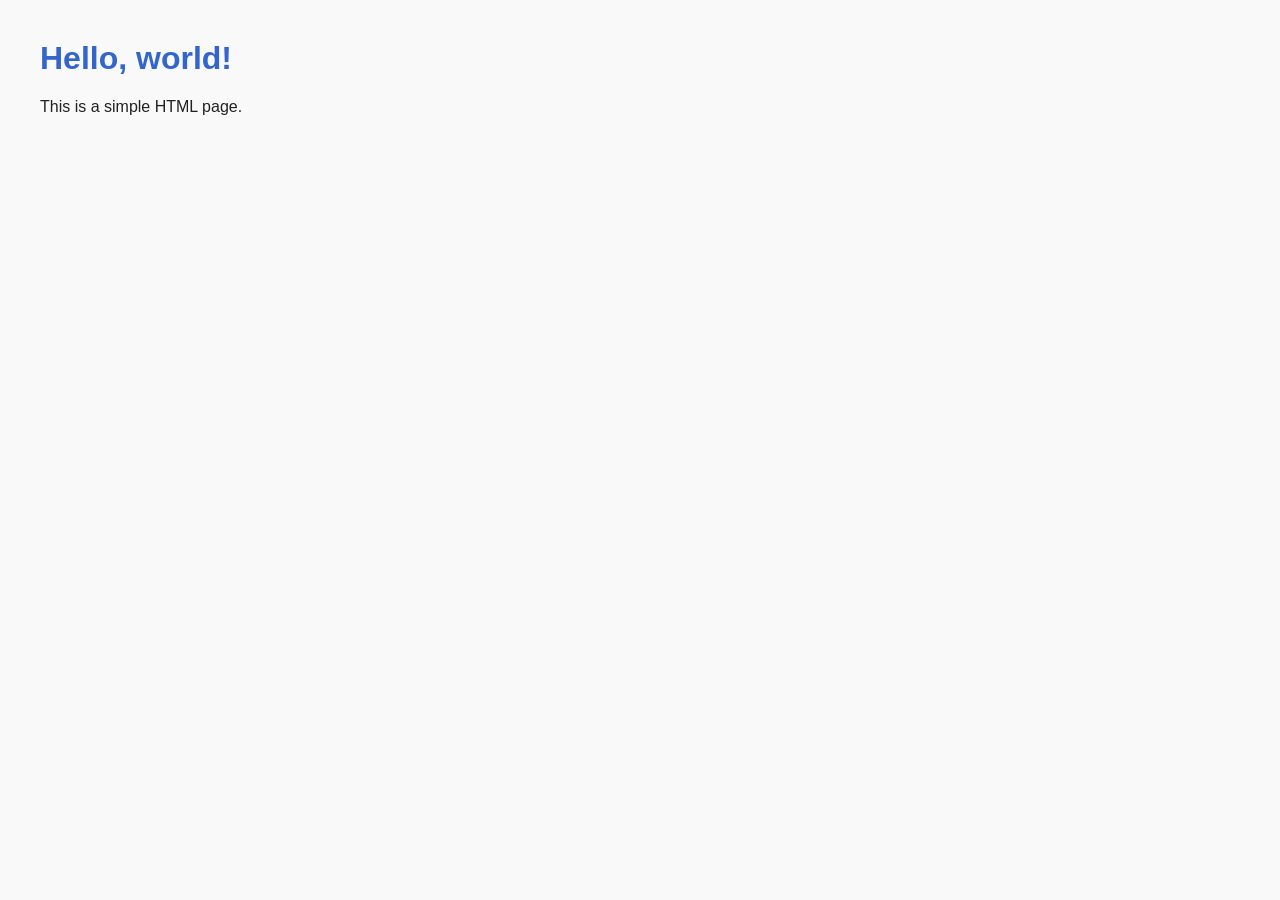
==== index.html @ 45f05a6c "necessary files for the website simple index and style files added." ====
<!DOCTYPE html>
<html lang="en">
<head>
  <meta charset="UTF-8">
  <title>My Simple Page</title>
  <link rel="stylesheet" href="style.css">
</head>
<body>
  <h1>Hello, world!</h1>
  <p>This is a simple HTML page.</p>
</body>
</html>
---- style.css ----
body {
  font-family: Arial, sans-serif;
  background: #f9f9f9;
  color: #222;
  margin: 40px;
}

h1 {
  color: #3366cc;
}
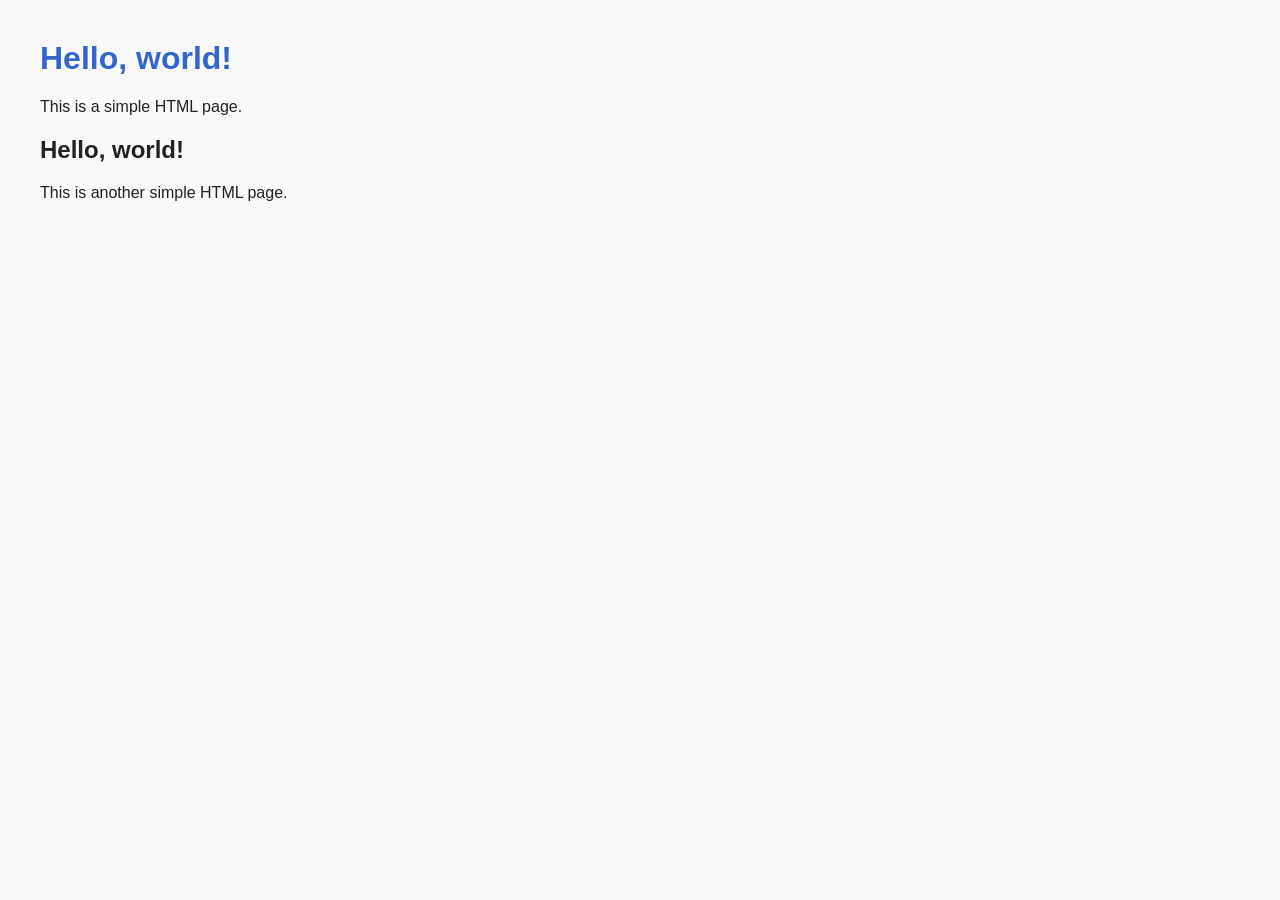
==== commit b96c1b7f: "Update index.html" ====
--- a/index.html
+++ b/index.html
@@ -8,5 +8,7 @@
 <body>
   <h1>Hello, world!</h1>
   <p>This is a simple HTML page.</p>
+  <h2>Hello, world!</h2>
+ <p>This is another simple HTML page.</p>
 </body>
-</html>+</html>
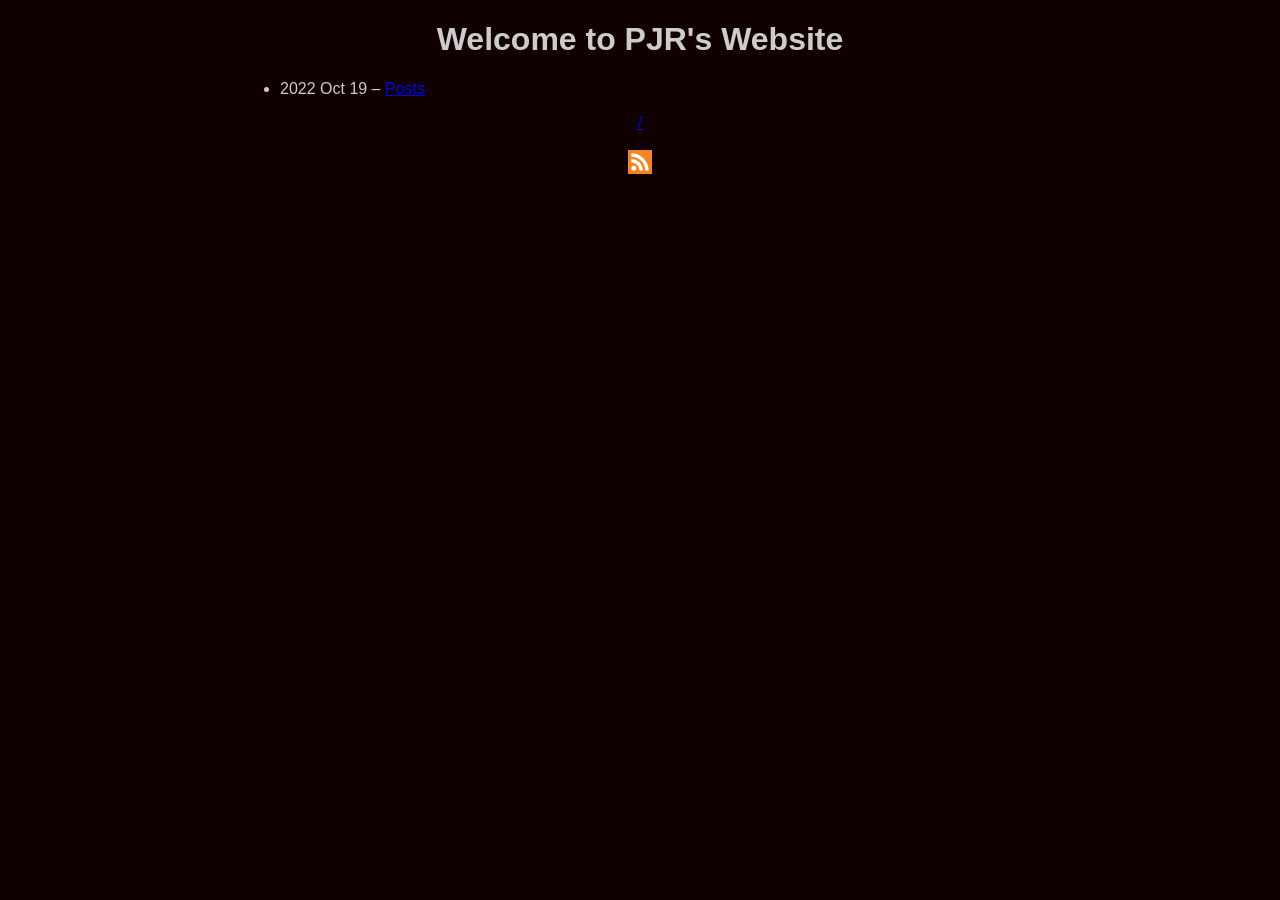
==== commit ded2705f: "Move Hugo build to root" ====
--- a/index.html
+++ b/index.html
@@ -1,14 +1,34 @@
-<!DOCTYPE html>
-<html lang="en">
-<head>
-  <meta charset="UTF-8">
-  <title>My Simple Page</title>
-  <link rel="stylesheet" href="style.css">
-</head>
-<body>
-  <h1>Hello, world!</h1>
-  <p>This is a simple HTML page.</p>
-  <h2>Hello, world!</h2>
- <p>This is another simple HTML page.</p>
-</body>
-</html>
+<!DOCTYPE html>
+<html lang="en">
+<head>
+	<meta name="generator" content="Hugo 0.147.8">
+	<title>Welcome to PJR&#39;s Website</title>
+	<link rel="canonical" href="/">
+	<link rel='alternate' type='application/rss+xml' title="Welcome to PJR&#39;s Website RSS" href='/index.xml'>
+	<link rel='stylesheet' type='text/css' href='/style.css'>
+	<link rel="icon" href="/favicon.ico">
+	<meta name="description" content="">
+	<meta name="viewport" content="width=device-width, initial-scale=1">
+	<meta name="robots" content="index, follow">
+	<meta charset="utf-8">
+</head>
+<body>
+<main>
+<header><h1 id="tag_Welcome to PJR&#39;s Website">Welcome to PJR&#39;s Website</h1></header>
+<article>
+
+<ul>
+<li><time datetime="2022-10-19T11:52:19&#43;03:00">2022 Oct 19</time> &ndash; <a href="/posts/">Posts</a>
+	
+	</li>
+</ul>
+
+</article>
+</main>
+
+<footer>
+	<a href="/">/</a><br><br><a href="/index.xml"><img src="/rss.svg" style="max-height:1.5em" alt="RSS Feed" title="Subscribe via RSS for updates."></a>
+</footer>
+
+</body>
+</html>
--- a/style.css
+++ b/style.css
@@ -1,10 +1,45 @@
-body {
-  font-family: Arial, sans-serif;
-  background: #f9f9f9;
-  color: #222;
-  margin: 40px;
-}
-
-h1 {
-  color: #3366cc;
-}+body {
+	font-family: sans-serif ;
+	background: #110000 ;
+	color: #ccc ;
+}
+
+main {
+	max-width: 800px ;
+	margin: auto ;
+}
+
+img {
+	max-width: 100% ;
+}
+
+header h1 {
+	text-align: center ;
+}
+
+footer {
+	text-align: center ;
+	clear: both ;
+}
+
+/* For TAGLIST.HTML */
+.taglist {
+	text-align: center ;
+	clear: both ;
+}
+
+/* For NEXTPREV.HTML */
+#nextprev {
+	/* The container for both the previous and next articles. */
+}
+#prevart {
+	float: left ;
+	text-align: left ;
+}
+#nextart {
+	float: right ;
+	text-align: right ;
+}
+#nextart,#prevart {
+	max-width: 33% ;
+}
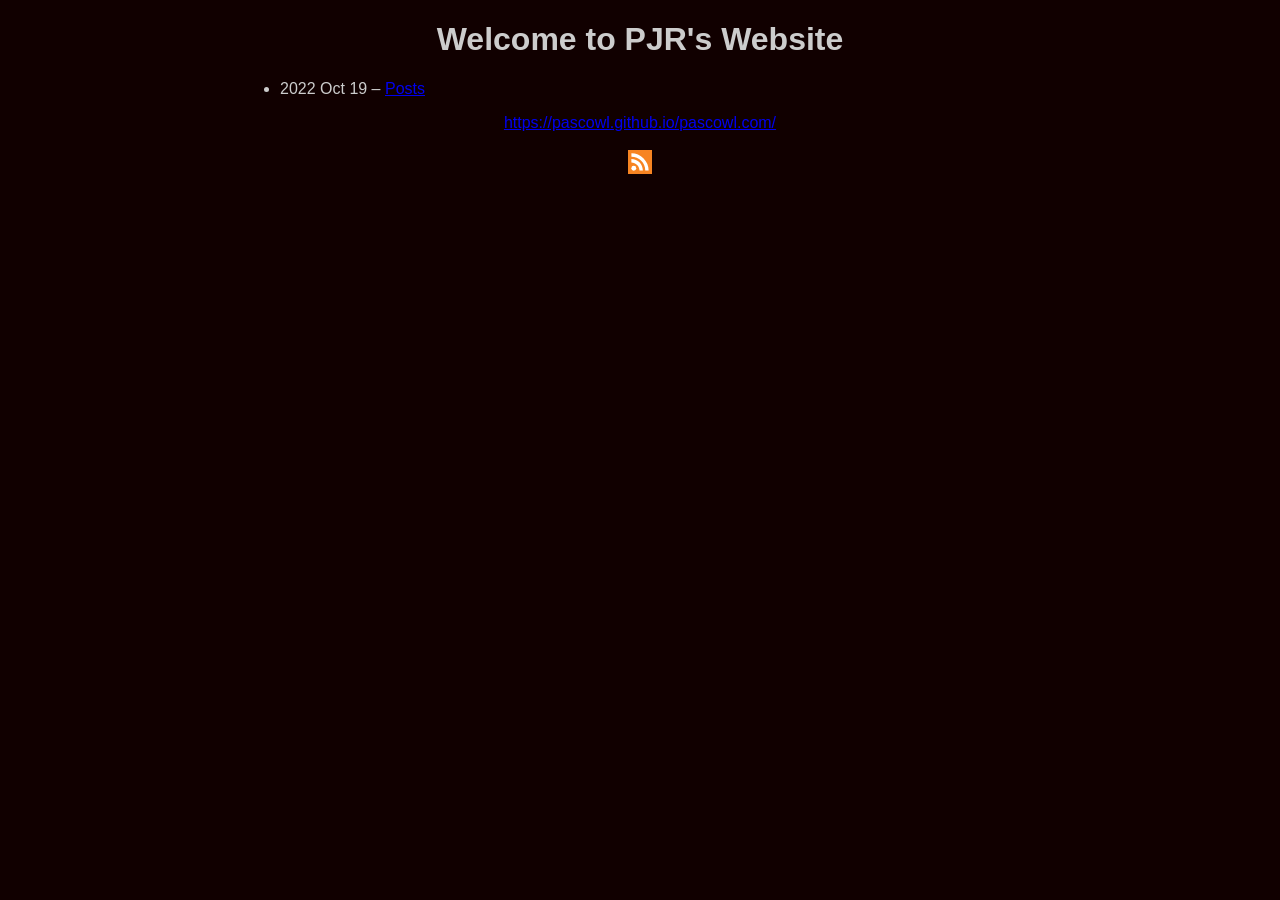
==== commit 2e93d926: "Fix baseURL and rebuild" ====
--- a/index.html
+++ b/index.html
@@ -3,7 +3,7 @@
 <head>
 	<meta name="generator" content="Hugo 0.147.8">
 	<title>Welcome to PJR&#39;s Website</title>
-	<link rel="canonical" href="/">
+	<link rel="canonical" href="https://pascowl.github.io/pascowl.com/">
 	<link rel='alternate' type='application/rss+xml' title="Welcome to PJR&#39;s Website RSS" href='/index.xml'>
 	<link rel='stylesheet' type='text/css' href='/style.css'>
 	<link rel="icon" href="/favicon.ico">
@@ -18,7 +18,7 @@
 <article>
 
 <ul>
-<li><time datetime="2022-10-19T11:52:19&#43;03:00">2022 Oct 19</time> &ndash; <a href="/posts/">Posts</a>
+<li><time datetime="2022-10-19T11:52:19&#43;03:00">2022 Oct 19</time> &ndash; <a href="/pascowl.com/posts/">Posts</a>
 	
 	</li>
 </ul>
@@ -27,7 +27,7 @@
 </main>
 
 <footer>
-	<a href="/">/</a><br><br><a href="/index.xml"><img src="/rss.svg" style="max-height:1.5em" alt="RSS Feed" title="Subscribe via RSS for updates."></a>
+	<a href="https://pascowl.github.io/pascowl.com/">https://pascowl.github.io/pascowl.com/</a><br><br><a href="/index.xml"><img src="/rss.svg" style="max-height:1.5em" alt="RSS Feed" title="Subscribe via RSS for updates."></a>
 </footer>
 
 </body>
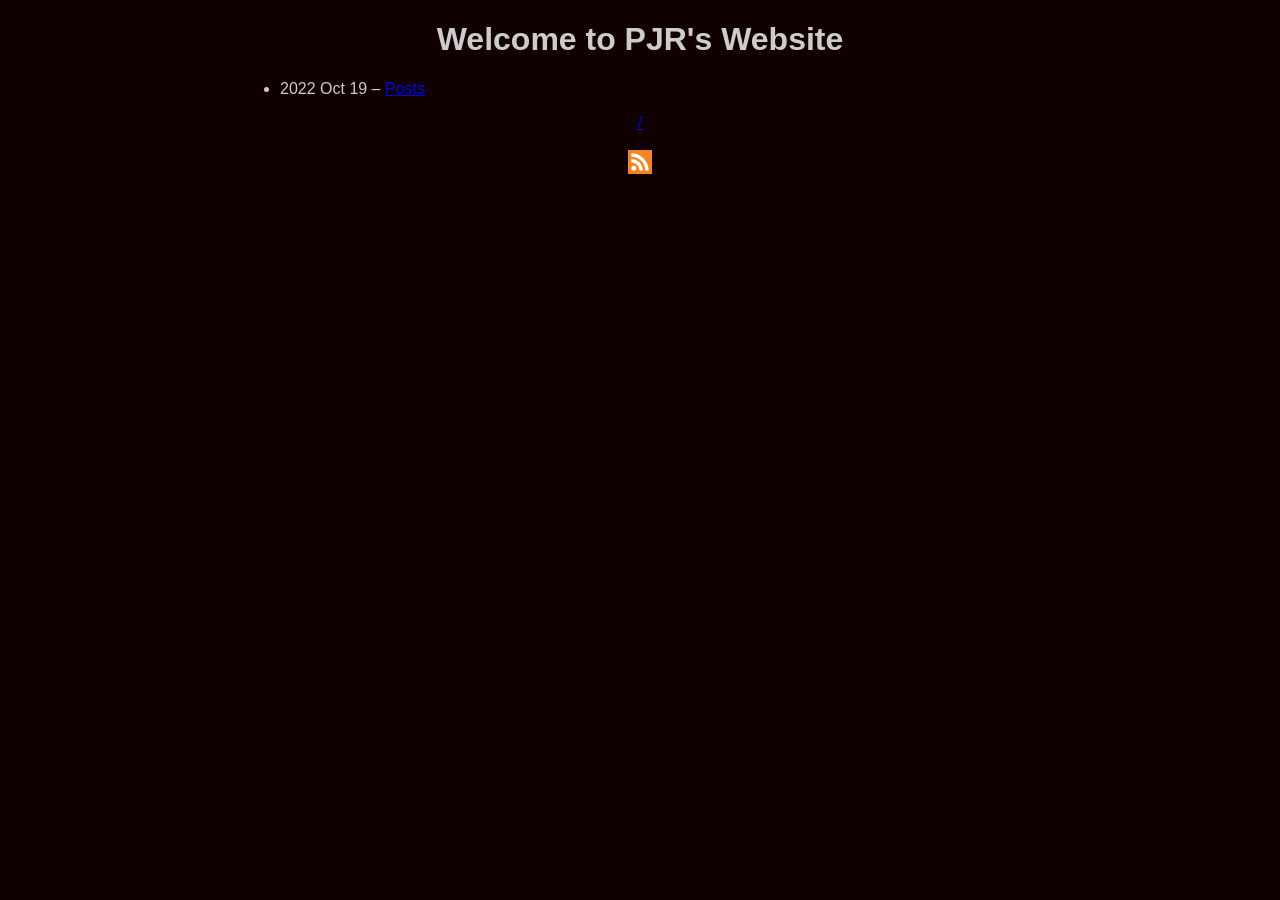
==== commit 0e9ee0fd: "Fix baseURL and rebuild" ====
--- a/index.html
+++ b/index.html
@@ -3,7 +3,7 @@
 <head>
 	<meta name="generator" content="Hugo 0.147.8">
 	<title>Welcome to PJR&#39;s Website</title>
-	<link rel="canonical" href="https://pascowl.github.io/pascowl.com/">
+	<link rel="canonical" href="/">
 	<link rel='alternate' type='application/rss+xml' title="Welcome to PJR&#39;s Website RSS" href='/index.xml'>
 	<link rel='stylesheet' type='text/css' href='/style.css'>
 	<link rel="icon" href="/favicon.ico">
@@ -18,7 +18,7 @@
 <article>
 
 <ul>
-<li><time datetime="2022-10-19T11:52:19&#43;03:00">2022 Oct 19</time> &ndash; <a href="/pascowl.com/posts/">Posts</a>
+<li><time datetime="2022-10-19T11:52:19&#43;03:00">2022 Oct 19</time> &ndash; <a href="/posts/">Posts</a>
 	
 	</li>
 </ul>
@@ -27,7 +27,7 @@
 </main>
 
 <footer>
-	<a href="https://pascowl.github.io/pascowl.com/">https://pascowl.github.io/pascowl.com/</a><br><br><a href="/index.xml"><img src="/rss.svg" style="max-height:1.5em" alt="RSS Feed" title="Subscribe via RSS for updates."></a>
+	<a href="/">/</a><br><br><a href="/index.xml"><img src="/rss.svg" style="max-height:1.5em" alt="RSS Feed" title="Subscribe via RSS for updates."></a>
 </footer>
 
 </body>
